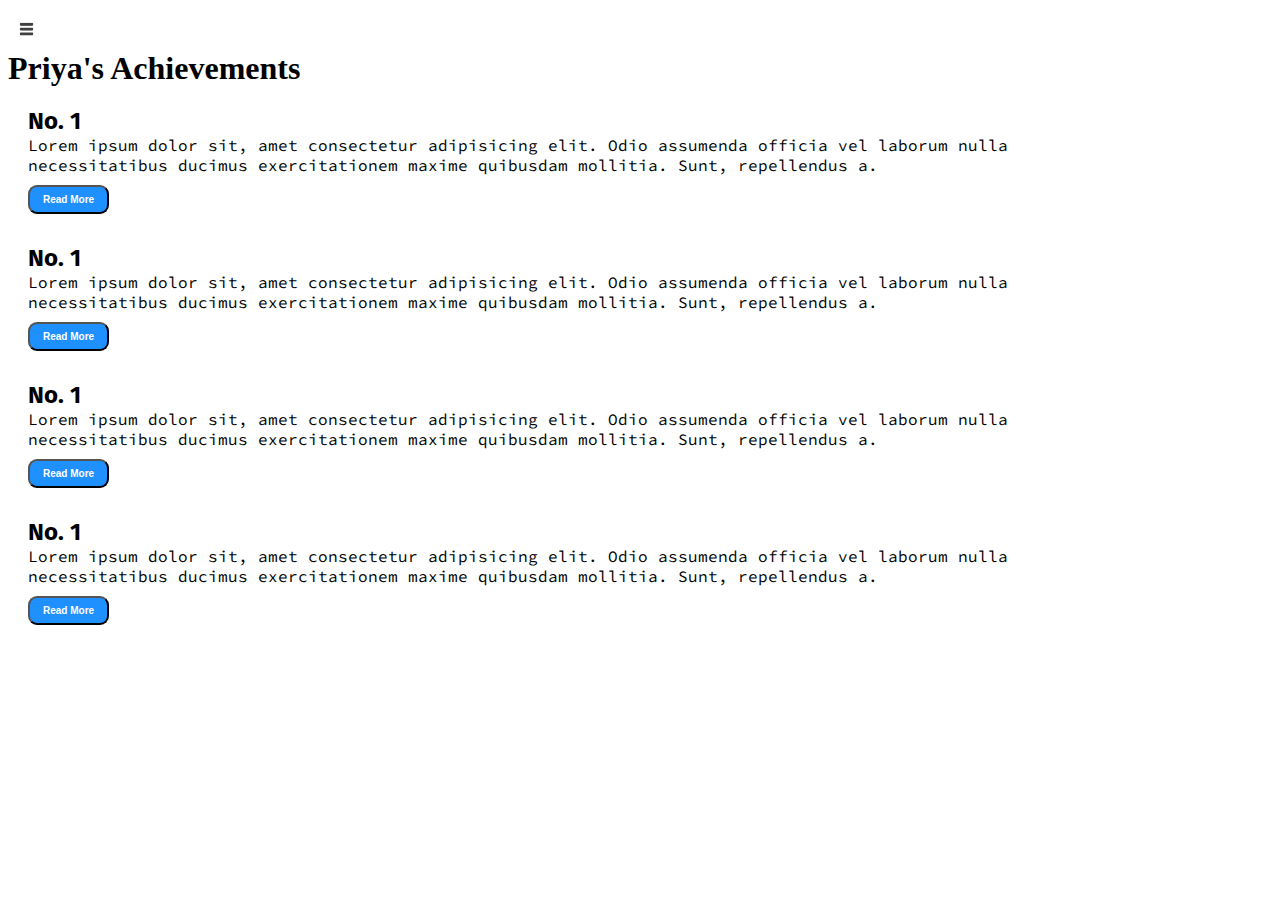
==== achievements.html @ d224934d "Add files via upload" ====
<!DOCTYPE html>
<html lang="en">
<head>
    <meta charset="UTF-8">
    <meta http-equiv="X-UA-Compatible" content="IE=edge">
    <meta name="viewport" content="width=device-width, initial-scale=1.0">
    <title>Priya Agarwal - Web Developer, Programmer </title>
    <link rel="stylesheet" href="styles.css">
</head>
<body>
    <div class="container">
    <div class="sidebar sidebarGo">
        <nav>
            <ul>
                <li><a href="/">Home</a></li>
                <li><a href="/intro.html">My Introduction</a></li>
                <li><a href="/skills.html">Skills</a></li>
                <li><a href="/achievements.html">Achievements</a></li>
                <li><a href="/contact.html">Contact Me</a></li>
            </ul>
        </nav>
    </div>
    <div class="main">
        <div class="hamburger">
            <img class="ham" src="ham.png" alt="" width="23">
            <img class="cross" src="cross.png" alt="" width="23">
        </div>
        <div class="achievementsContainer">
            <h1>Priya's Achievements</h1>
            <div class="achievementItem">
                <h2>No. 1</h2>
                <p>Lorem ipsum dolor sit, amet consectetur adipisicing elit. Odio assumenda officia vel laborum nulla necessitatibus ducimus exercitationem maxime quibusdam mollitia. Sunt, repellendus a.</p>
                <button class="btn btn-sm">Read More</button>
            </div>
            <div class="achievementItem">
                <h2>No. 1</h2>
                <p>Lorem ipsum dolor sit, amet consectetur adipisicing elit. Odio assumenda officia vel laborum nulla necessitatibus ducimus exercitationem maxime quibusdam mollitia. Sunt, repellendus a.</p>
                <button class="btn btn-sm">Read More</button>
            </div>
            <div class="achievementItem">
                <h2>No. 1</h2>
                <p>Lorem ipsum dolor sit, amet consectetur adipisicing elit. Odio assumenda officia vel laborum nulla necessitatibus ducimus exercitationem maxime quibusdam mollitia. Sunt, repellendus a.</p>
                <button class="btn btn-sm">Read More</button>
            </div>
            <div class="achievementItem">
                <h2>No. 1</h2>
                <p>Lorem ipsum dolor sit, amet consectetur adipisicing elit. Odio assumenda officia vel laborum nulla necessitatibus ducimus exercitationem maxime quibusdam mollitia. Sunt, repellendus a.</p>
                <button class="btn btn-sm">Read More</button>
            </div>
        </div>
    </div>
    <script src="script.js"></script>
</body>
</html>
---- styles.css ----
@import url('https://fonts.googleapis.com/css2?family=Fira+Sans&display=swap');
@import url('https://fonts.googleapis.com/css2?family=Source+Code+Pro:wght@300&display=swap');
@import url('https://fonts.googleapis.com/css2?family=Josefin+Sans&family=Source+Code+Pro:wght@300&display=swap');
@import url('https://fonts.googleapis.com/css2?family=Josefin+Sans&family=Satisfy&family=Source+Code+Pro:wght@300&display=swap');

* {
    margin: 0;
    padding: 0;
}

.sidebar {
    position: absolute;
    background-color: rgb(223, 218, 218);
    /*width: 434px;*/
    font-family: 'Josefin Sans', sans-serif;
    height: 100vh;
    transition: transform 0.3s ease-in;
}

.sidebar nav {
    padding: 32px;
}

.sidebar nav li {
    list-style: none;
    font-size: 30px;
    padding: 33px 0;
}

.sidebar nav li a{
    text-decoration: none;
    color: black;
}

.main {
    /*background-color: yellow;*/
    width: 83vw;
}

.container {
    display: flex;
}

.infocontainer {
    /*background-color: rgb(202, 9, 128);*/
    height: 58vh;
    width: 83vw;
    margin: 125px auto;
    display: flex;
    justify-content: space-around;
    flex-wrap: wrap;
}

.devInfo {
    font-size: 16px;
    display: flex;
    justify-content: center;
    flex-direction: column;
    font-family: 'Source Code Pro', monospace;
}

.hello {
    font-size: 3em;
}

.name {
    font-size: 3em;
    font-weight: bold;
    font-family: 'Fira Sans', sans-serif;
}

.about {
    font-size: 2.5em;
}

.moreabout {
    font-size: 1.3em;
    font-family: 'Satisfy', cursive;
    margin-top: 23px;
}

.buttons {
    margin-top: 34px;
    font-size: 8px;
}

.btn {
    padding: 9px 14px;
    border-radius: 9px;
    color: white;
    background-color: dodgerblue;
    font-weight: bold;
    font-size: 2em;
    margin: 3px 3px;
    cursor: pointer;
}

.btn-sm{
    font-size: 10px;
    padding: 7px 13px;
    margin: 10px 0;
}

.btn:hover{
    background-color: white;
    color: dodgerblue;
}

.devPic img {
    height: 53vh;
}

.contactform {
    font-family: 'Fira Sans', sans-serif;
    padding: 0 34px;
    /*padding-top: 144px;*/
    margin: 50px 88px;
}

.contactform h1{
    font-family: 'Source Code Pro', monospace;
    /*padding: 12px 0;*/ 
}

.contactform  form div{
    padding: 10px 0;
    display: flex;
    flex-direction: column;
}

.contactform  form div input{
    /*width: 26vw;*/
    border-radius: 5px;
    margin: 6px 0 0 0;
    padding: 3px;
}

.contactform  form{
    margin: 0 40px;
}

#emailHelp{
    font-size: 11px;
    color: midnightblue;
    margin: 0 5px;
    padding: 3px 0 0 0;
}

#form-check{
    flex-direction: row;
}

#form-check input{
    width: 24px;
    margin: 3px 0;

}

.achievementItem{
    margin: 20px;
    font-family: 'Fira Sans', sans-serif;
}

.achievementContainer h1{
    font-family: 'Fira Sans', sans-serif;
    margin: 23px;
}
    
.achievementItem p{
    font-family: 'Source Code Pro', monospace;
    
}

.achievementsContainer{
    margin: 88px 88px;
}

.intro{
    margin: 88px 88px;
}

.intro h2{
    font-family: 'Fira Sans', sans-serif;
    margin: 12px;
}

.intro p{
    font-family: 'Source Code Pro', monospace;
    margin: 12px;
}

.skillcontainer{
    padding: 12px;
}

.skillItem{
    display: flex;
    align-items: center;
    font-family: 'Source Code Pro', monospace;
    font-weight: 900;
}
.skill{
    width: 265px;
    height: 6px;
    background-color: red;
    border: 2px solid black;
}

.hundred{
    width: 265px;
    background-color: blueviolet;
}

.fifty{
    width: 125px;
    background-color: aqua;
}

.t5{
    width: 75px;
    background-color: yellow;
}

.sidebarGo{
    transform: translate(-443px, 0px);
    position: absolute;
}

.hamburger{
    position: absolute;
    cursor: pointer;
    top: 13px;
    left: 10px;
}

.ham{
    margin-top: 5px;
    margin-left: 5px;
}
.cross{
    margin-left: 209px;
    margin-top: 5px;
}

.devInfo{
    font-size: 16px;
}

@media (max-width: 1405px) {
    *{
    /*background-color: rgb(230, 146, 146);*/
    }
    .buttons{
        font-size: 5px
    }
    .devPic{
        display: none;
    }
    .intro, .achievementsContainer, .contactform{
        margin: 50px 8px;
    }

    /*.sidebar{
        transform: translate(-443px, 0px);
        position: absolute;
    }*/

}
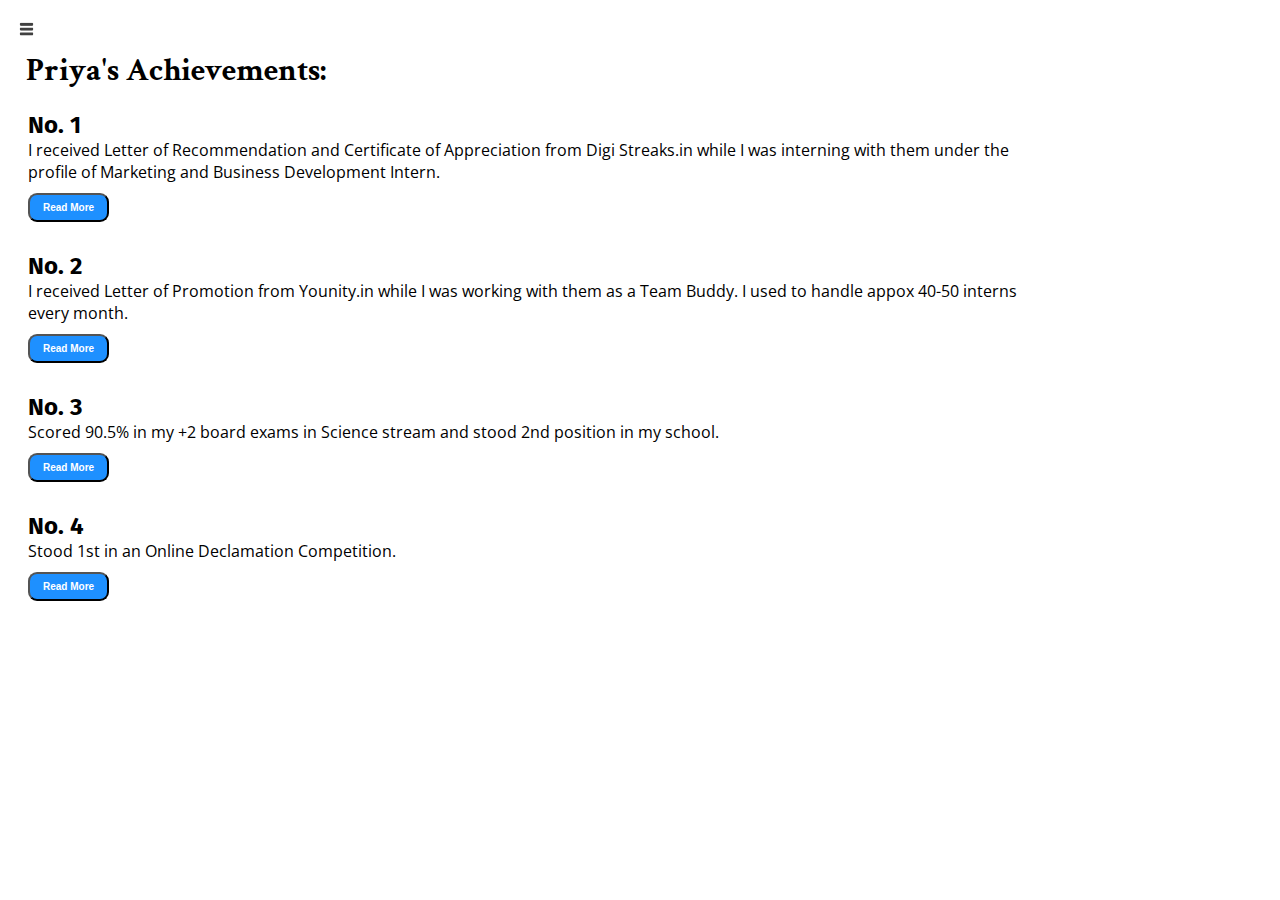
==== commit a6c4af73: "Add files via upload" ====
--- a/achievements.html
+++ b/achievements.html
@@ -26,26 +26,26 @@
             <img class="cross" src="cross.png" alt="" width="23">
         </div>
         <div class="achievementsContainer">
-            <h1>Priya's Achievements</h1>
+            <h1>Priya's Achievements:</h1>
             <div class="achievementItem">
                 <h2>No. 1</h2>
-                <p>Lorem ipsum dolor sit, amet consectetur adipisicing elit. Odio assumenda officia vel laborum nulla necessitatibus ducimus exercitationem maxime quibusdam mollitia. Sunt, repellendus a.</p>
-                <button class="btn btn-sm">Read More</button>
+                <p>I received Letter of Recommendation and Certificate of Appreciation from Digi Streaks.in while I was interning with them under the profile of Marketing and Business Development Intern. </p>
+                <a href="LOR.pdf" target="_blank"><button class="btn btn-sm">Read More</button></a>
             </div>
             <div class="achievementItem">
-                <h2>No. 1</h2>
-                <p>Lorem ipsum dolor sit, amet consectetur adipisicing elit. Odio assumenda officia vel laborum nulla necessitatibus ducimus exercitationem maxime quibusdam mollitia. Sunt, repellendus a.</p>
-                <button class="btn btn-sm">Read More</button>
+                <h2>No. 2</h2>
+                <p>I received Letter of Promotion from Younity.in while I was working with them as a Team Buddy. I used to handle appox 40-50 interns every month.</p>
+                <a href="LOP.pdf" target="_blank"><button class="btn btn-sm">Read More</button></a>
             </div>
             <div class="achievementItem">
-                <h2>No. 1</h2>
-                <p>Lorem ipsum dolor sit, amet consectetur adipisicing elit. Odio assumenda officia vel laborum nulla necessitatibus ducimus exercitationem maxime quibusdam mollitia. Sunt, repellendus a.</p>
-                <button class="btn btn-sm">Read More</button>
+                <h2>No. 3</h2>
+                <p>Scored 90.5% in my +2 board exams in Science stream and stood 2nd position in my school.</p>
+                <a href="Certificate.pdf" target="_blank"><button class="btn btn-sm">Read More</button></a>
             </div>
             <div class="achievementItem">
-                <h2>No. 1</h2>
-                <p>Lorem ipsum dolor sit, amet consectetur adipisicing elit. Odio assumenda officia vel laborum nulla necessitatibus ducimus exercitationem maxime quibusdam mollitia. Sunt, repellendus a.</p>
-                <button class="btn btn-sm">Read More</button>
+                <h2>No. 4</h2>
+                <p>Stood 1st in an Online Declamation Competition.</p>
+                <a href="Declamation.pdf" target="_blank"><button class="btn btn-sm">Read More</button></a>
             </div>
         </div>
     </div>
--- a/styles.css
+++ b/styles.css
@@ -2,6 +2,10 @@
 @import url('https://fonts.googleapis.com/css2?family=Source+Code+Pro:wght@300&display=swap');
 @import url('https://fonts.googleapis.com/css2?family=Josefin+Sans&family=Source+Code+Pro:wght@300&display=swap');
 @import url('https://fonts.googleapis.com/css2?family=Josefin+Sans&family=Satisfy&family=Source+Code+Pro:wght@300&display=swap');
+@import url('https://fonts.googleapis.com/css2?family=EB+Garamond:wght@500&family=Frank+Ruhl+Libre&family=Hammersmith+One&family=Josefin+Sans&family=Satisfy&family=Source+Code+Pro:wght@300&display=swap');
+@import url('https://fonts.googleapis.com/css2?family=Crimson+Text&family=EB+Garamond:wght@500&family=Frank+Ruhl+Libre&family=Hammersmith+One&family=Josefin+Sans&family=Satisfy&family=Source+Code+Pro:wght@300&display=swap');
+@import url('https://fonts.googleapis.com/css2?family=Crimson+Text&family=Darker+Grotesque&family=EB+Garamond:wght@500&family=Frank+Ruhl+Libre&family=Hammersmith+One&family=Josefin+Sans:wght@300;400&family=Satisfy&family=Source+Code+Pro:wght@300&family=Ysabeau:wght@200&display=swap');
+@import url('https://fonts.googleapis.com/css2?family=Crimson+Text&family=Darker+Grotesque&family=EB+Garamond:wght@500&family=Frank+Ruhl+Libre&family=Hammersmith+One&family=Josefin+Sans:wght@300;400&family=Open+Sans:wght@300;400&family=Satisfy&family=Source+Code+Pro:wght@300&family=Ysabeau:wght@200&display=swap');
 
 * {
     margin: 0;
@@ -56,7 +60,7 @@
     display: flex;
     justify-content: center;
     flex-direction: column;
-    font-family: 'Source Code Pro', monospace;
+    font-family: 'Ysabeau', sans-serif;
 }
 
 .hello {
@@ -75,7 +79,7 @@
 
 .moreabout {
     font-size: 1.3em;
-    font-family: 'Satisfy', cursive;
+    font-family: 'Open Sans', sans-serif;
     margin-top: 23px;
 }
 
@@ -97,8 +101,17 @@
 
 .btn-sm{
     font-size: 10px;
+    color: white;
+    background-color: dodgerblue;
     padding: 7px 13px;
     margin: 10px 0;
+    cursor: pointer;
+}
+
+
+.btn-sm:hover{
+    background-color: white;
+    color: dodgerblue; 
 }
 
 .btn:hover{
@@ -112,13 +125,13 @@
 
 .contactform {
     font-family: 'Fira Sans', sans-serif;
-    padding: 0 34px;
+    padding: 0 26px;
     /*padding-top: 144px;*/
-    margin: 50px 88px;
+    margin: 70px 88px;
 }
 
 .contactform h1{
-    font-family: 'Source Code Pro', monospace;
+    font-family: 'EB Garamond', serif;
     /*padding: 12px 0;*/ 
 }
 
@@ -129,14 +142,14 @@
 }
 
 .contactform  form div input{
-    /*width: 26vw;*/
+    width: 26vw;
     border-radius: 5px;
     margin: 6px 0 0 0;
     padding: 3px;
 }
 
 .contactform  form{
-    margin: 0 40px;
+    margin: 0 4px;
 }
 
 #emailHelp{
@@ -161,36 +174,49 @@
     font-family: 'Fira Sans', sans-serif;
 }
 
-.achievementContainer h1{
-    font-family: 'Fira Sans', sans-serif;
-    margin: 23px;
+.achievementsContainer h1{
+    font-family: 'Crimson Text', serif;
+    margin: 18px;
 }
     
 .achievementItem p{
-    font-family: 'Source Code Pro', monospace;
+    font-family: 'Open Sans', sans-serif;
     
 }
 
 .achievementsContainer{
-    margin: 88px 88px;
+    margin: 70px 88px;
 }
 
 .intro{
-    margin: 88px 88px;
+    margin: 70px 88px;
+}
+
+
+.intro h1{
+    font-family: 'Crimson Text', serif;
+    /*margin: 12px;*/
 }
 
 .intro h2{
-    font-family: 'Fira Sans', sans-serif;
+    font-family: 'Open Sans', sans-serif;
+}
+
+.intro p{
+    font-family: 'Open Sans', sans-serif;
     margin: 12px;
 }
 
-.intro p{
-    font-family: 'Source Code Pro', monospace;
-    margin: 12px;
-}
-
 .skillcontainer{
-    padding: 12px;
+    padding: 70px 88px;
+}
+
+.skillList{
+    border-left: 5px solid rgb(193, 91, 130);
+    background-color: #f1f1f1;
+    list-style-type: square;
+    padding: 10px 20px;
+    font-family: 'Open Sans', sans-serif;;
 }
 
 .skillItem{
@@ -199,6 +225,8 @@
     font-family: 'Source Code Pro', monospace;
     font-weight: 900;
 }
+
+
 .skill{
     width: 265px;
     height: 6px;
@@ -207,8 +235,8 @@
 }
 
 .hundred{
-    width: 265px;
-    background-color: blueviolet;
+    width: 180px;
+    background-color: rgb(192, 23, 119);
 }
 
 .fifty{
@@ -247,9 +275,6 @@
 }
 
 @media (max-width: 1405px) {
-    *{
-    /*background-color: rgb(230, 146, 146);*/
-    }
     .buttons{
         font-size: 5px
     }
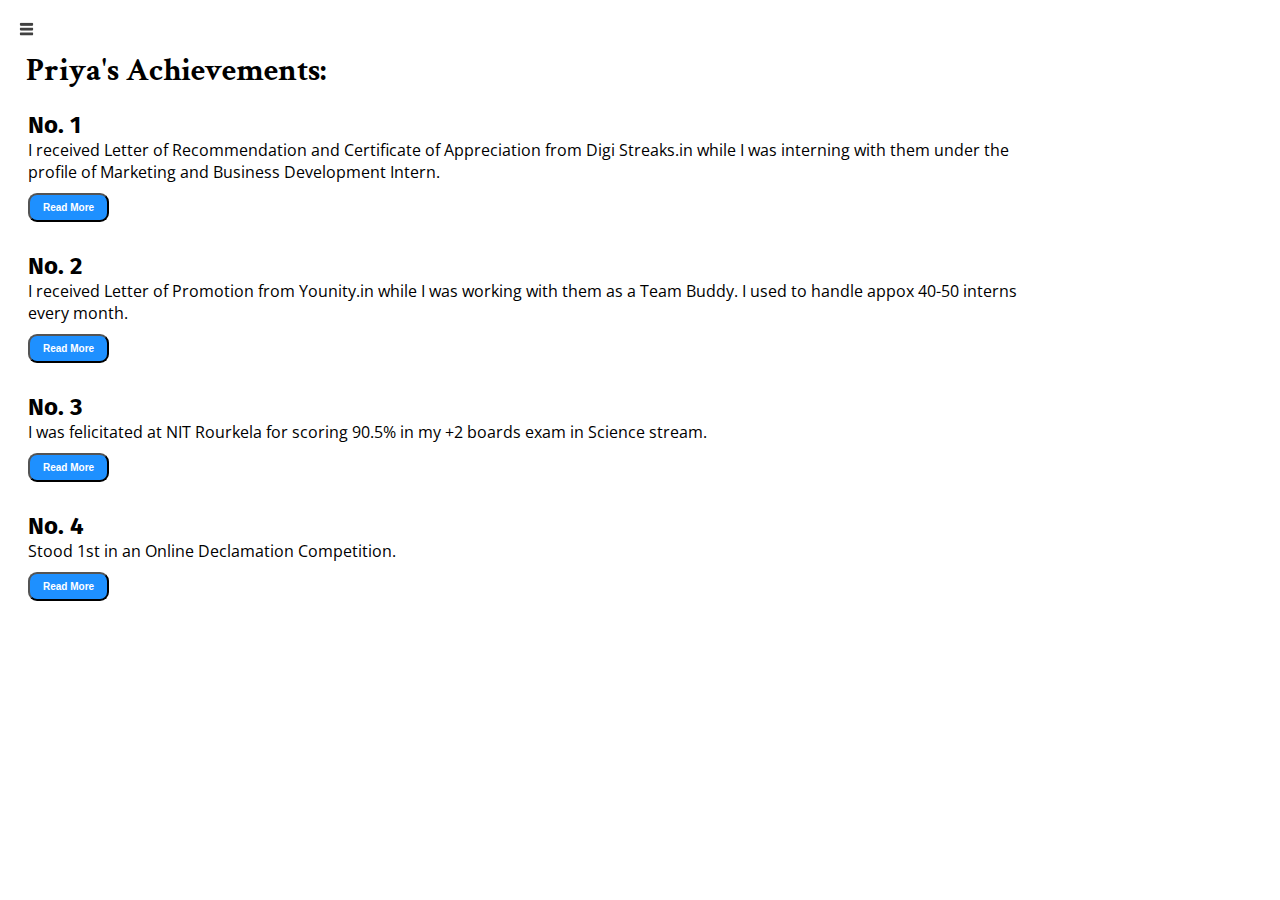
==== commit 138f8e3d: "achievements.html" ====
--- a/achievements.html
+++ b/achievements.html
@@ -39,7 +39,7 @@
             </div>
             <div class="achievementItem">
                 <h2>No. 3</h2>
-                <p>Scored 90.5% in my +2 board exams in Science stream and stood 2nd position in my school.</p>
+                <p>I was felicitated at NIT Rourkela for scoring 90.5% in my +2 boards exam in Science stream.</p>
                 <a href="Certificate.pdf" target="_blank"><button class="btn btn-sm">Read More</button></a>
             </div>
             <div class="achievementItem">
@@ -51,4 +51,4 @@
     </div>
     <script src="script.js"></script>
 </body>
-</html>+</html>
